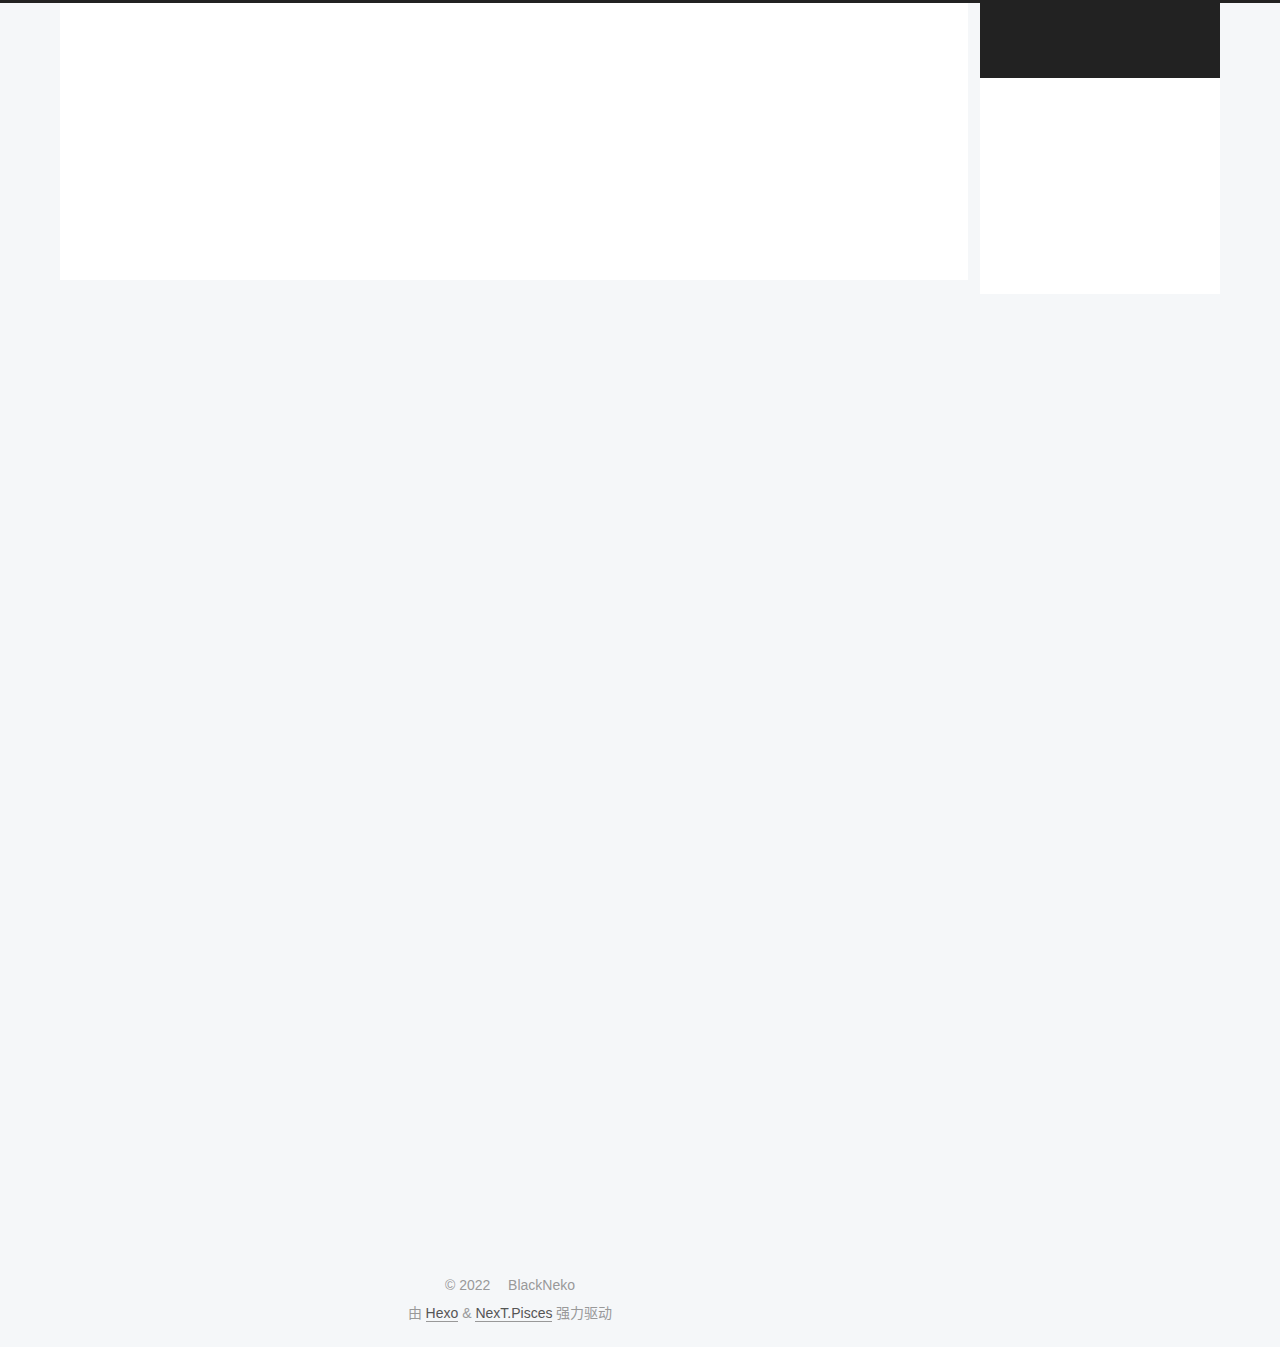
==== about/index.html @ e52e5e85 "Site updated: 2022-03-23 18:38:56" ====
<!DOCTYPE html>
<html lang="zh-CN">
<head>
  <meta charset="UTF-8">
<meta name="viewport" content="width=device-width, initial-scale=1, maximum-scale=2">
<meta name="theme-color" content="#222">
<meta name="generator" content="Hexo 6.1.0">
  <link rel="apple-touch-icon" sizes="180x180" href="/images/apple-touch-icon-next.png">
  <link rel="icon" type="image/png" sizes="32x32" href="/images/favicon-32x32-next.png">
  <link rel="icon" type="image/png" sizes="16x16" href="/images/favicon-16x16-next.png">
  <link rel="mask-icon" href="/images/logo.svg" color="#222">

<link rel="stylesheet" href="/css/main.css">


<link rel="stylesheet" href="/lib/font-awesome/css/all.min.css">

<script id="hexo-configurations">
    var NexT = window.NexT || {};
    var CONFIG = {"hostname":"amorypepelu.github.io","root":"/","scheme":"Pisces","version":"7.8.0","exturl":false,"sidebar":{"position":"right","display":"hide","padding":18,"offset":12,"onmobile":false},"copycode":{"enable":false,"show_result":false,"style":null},"back2top":{"enable":true,"sidebar":false,"scrollpercent":false},"bookmark":{"enable":false,"color":"#222","save":"auto"},"fancybox":false,"mediumzoom":false,"lazyload":false,"pangu":false,"comments":{"style":"tabs","active":null,"storage":true,"lazyload":false,"nav":null},"algolia":{"hits":{"per_page":10},"labels":{"input_placeholder":"Search for Posts","hits_empty":"We didn't find any results for the search: ${query}","hits_stats":"${hits} results found in ${time} ms"}},"localsearch":{"enable":false,"trigger":"auto","top_n_per_article":1,"unescape":false,"preload":false},"motion":{"enable":true,"async":false,"transition":{"post_block":"fadeIn","post_header":"slideDownIn","post_body":"slideDownIn","coll_header":"slideLeftIn","sidebar":"slideUpIn"}}};
  </script>

  <meta name="description" content="乘月待晓">
<meta property="og:type" content="website">
<meta property="og:title" content="嘿嘿嘿">
<meta property="og:url" content="https://amorypepelu.github.io/about/index.html">
<meta property="og:site_name" content="BlackNeko">
<meta property="og:description" content="乘月待晓">
<meta property="og:locale" content="zh_CN">
<meta property="article:published_time" content="2016-03-19T10:01:55.000Z">
<meta property="article:modified_time" content="2022-03-23T08:15:15.982Z">
<meta property="article:author" content="BlackNeko">
<meta name="twitter:card" content="summary">

<link rel="canonical" href="https://amorypepelu.github.io/about/">


<script id="page-configurations">
  // https://hexo.io/docs/variables.html
  CONFIG.page = {
    sidebar: "",
    isHome : false,
    isPost : false,
    lang   : 'zh-CN'
  };
</script>

  <title>嘿嘿嘿 | BlackNeko
</title>
  






  <noscript>
  <style>
  .use-motion .brand,
  .use-motion .menu-item,
  .sidebar-inner,
  .use-motion .post-block,
  .use-motion .pagination,
  .use-motion .comments,
  .use-motion .post-header,
  .use-motion .post-body,
  .use-motion .collection-header { opacity: initial; }

  .use-motion .site-title,
  .use-motion .site-subtitle {
    opacity: initial;
    top: initial;
  }

  .use-motion .logo-line-before i { left: initial; }
  .use-motion .logo-line-after i { right: initial; }
  </style>
</noscript>

</head>

<body itemscope itemtype="http://schema.org/WebPage">
  <div class="container use-motion">
    <div class="headband"></div>

    <header class="header" itemscope itemtype="http://schema.org/WPHeader">
      <div class="header-inner"><div class="site-brand-container">
  <div class="site-nav-toggle">
    <div class="toggle" aria-label="切换导航栏">
      <span class="toggle-line toggle-line-first"></span>
      <span class="toggle-line toggle-line-middle"></span>
      <span class="toggle-line toggle-line-last"></span>
    </div>
  </div>

  <div class="site-meta">

    <a href="/" class="brand" rel="start">
      <span class="logo-line-before"><i></i></span>
      <h1 class="site-title">BlackNeko</h1>
      <span class="logo-line-after"><i></i></span>
    </a>
  </div>

  <div class="site-nav-right">
    <div class="toggle popup-trigger">
    </div>
  </div>
</div>




<nav class="site-nav">
  <ul id="menu" class="main-menu menu">
        <li class="menu-item menu-item-home">

    <a href="/" rel="section"><i class="fa fa-home fa-fw"></i>首页</a>

  </li>
        <li class="menu-item menu-item-categories">

    <a href="/categories/" rel="section"><i class="fa fa-th fa-fw"></i>分类</a>

  </li>
        <li class="menu-item menu-item-tags">

    <a href="/tags/" rel="section"><i class="fa fa-tags fa-fw"></i>标签</a>

  </li>
        <li class="menu-item menu-item-archives">

    <a href="/archives/" rel="section"><i class="fa fa-archive fa-fw"></i>归档</a>

  </li>
        <li class="menu-item menu-item-about">

    <a href="/about/" rel="section"><i class="fa fa-user fa-fw"></i>关于</a>

  </li>
  </ul>
</nav>




</div>
    </header>

    
  <div class="back-to-top">
    <i class="fa fa-arrow-up"></i>
    <span>0%</span>
  </div>


    <main class="main">
      <div class="main-inner">
        <div class="content-wrap">
          
  
  

          <div class="content page posts-expand">
            

    
    
    
    <div class="post-block" lang="zh-CN">
      <header class="post-header">

<h1 class="post-title" itemprop="name headline">嘿嘿嘿
</h1>

<div class="post-meta">
  

</div>

</header>

      
      
      
      <div class="post-body">
          <p>乘月待晓</p>

      </div>
      
      
      
    </div>
    

    
    
    


          </div>
          

<script>
  window.addEventListener('tabs:register', () => {
    let { activeClass } = CONFIG.comments;
    if (CONFIG.comments.storage) {
      activeClass = localStorage.getItem('comments_active') || activeClass;
    }
    if (activeClass) {
      let activeTab = document.querySelector(`a[href="#comment-${activeClass}"]`);
      if (activeTab) {
        activeTab.click();
      }
    }
  });
  if (CONFIG.comments.storage) {
    window.addEventListener('tabs:click', event => {
      if (!event.target.matches('.tabs-comment .tab-content .tab-pane')) return;
      let commentClass = event.target.classList[1];
      localStorage.setItem('comments_active', commentClass);
    });
  }
</script>

        </div>
          
  
  <div class="toggle sidebar-toggle">
    <span class="toggle-line toggle-line-first"></span>
    <span class="toggle-line toggle-line-middle"></span>
    <span class="toggle-line toggle-line-last"></span>
  </div>

  <aside class="sidebar">
    <div class="sidebar-inner">

      <ul class="sidebar-nav motion-element">
        <li class="sidebar-nav-toc">
          文章目录
        </li>
        <li class="sidebar-nav-overview">
          站点概览
        </li>
      </ul>

      <!--noindex-->
      <div class="post-toc-wrap sidebar-panel">
      </div>
      <!--/noindex-->

      <div class="site-overview-wrap sidebar-panel">
        <div class="site-author motion-element" itemprop="author" itemscope itemtype="http://schema.org/Person">
    <img class="site-author-image" itemprop="image" alt="BlackNeko"
      src="/images/avatar.jpg">
  <p class="site-author-name" itemprop="name">BlackNeko</p>
  <div class="site-description" itemprop="description">我的征途是星辰大海</div>
</div>
<div class="site-state-wrap motion-element">
  <nav class="site-state">
      <div class="site-state-item site-state-posts">
          <a href="/archives/">
        
          <span class="site-state-item-count">1</span>
          <span class="site-state-item-name">日志</span>
        </a>
      </div>
  </nav>
</div>
  <div class="links-of-author motion-element">
      <span class="links-of-author-item">
        <a href="https://github.com/AmoryPepelu" title="GitHub → https:&#x2F;&#x2F;github.com&#x2F;AmoryPepelu" rel="noopener" target="_blank"><i class="github fa-fw"></i>GitHub</a>
      </span>
  </div>



      </div>

    </div>
  </aside>
  <div id="sidebar-dimmer"></div>


      </div>
    </main>

    <footer class="footer">
      <div class="footer-inner">
        

        

<div class="copyright">
  
  &copy; 
  <span itemprop="copyrightYear">2022</span>
  <span class="with-love">
    <i class="fa fa-heart"></i>
  </span>
  <span class="author" itemprop="copyrightHolder">BlackNeko</span>
</div>
  <div class="powered-by">由 <a href="https://hexo.io/" class="theme-link" rel="noopener" target="_blank">Hexo</a> & <a href="https://pisces.theme-next.org/" class="theme-link" rel="noopener" target="_blank">NexT.Pisces</a> 强力驱动
  </div>

        








      </div>
    </footer>
  </div>

  
  <script src="/lib/anime.min.js"></script>
  <script src="/lib/velocity/velocity.min.js"></script>
  <script src="/lib/velocity/velocity.ui.min.js"></script>

<script src="/js/utils.js"></script>

<script src="/js/motion.js"></script>


<script src="/js/schemes/pisces.js"></script>


<script src="/js/next-boot.js"></script>




  















  

  

</body>
</html>
---- css/main.css ----
:root {
  --body-bg-color: #f5f7f9;
  --content-bg-color: #fff;
  --card-bg-color: #f5f5f5;
  --text-color: #555;
  --blockquote-color: #666;
  --link-color: #555;
  --link-hover-color: #222;
  --brand-color: #fff;
  --brand-hover-color: #fff;
  --table-row-odd-bg-color: #f9f9f9;
  --table-row-hover-bg-color: #f5f5f5;
  --menu-item-bg-color: #f5f5f5;
  --btn-default-bg: #fff;
  --btn-default-color: #555;
  --btn-default-border-color: #555;
  --btn-default-hover-bg: #222;
  --btn-default-hover-color: #fff;
  --btn-default-hover-border-color: #222;
}
html {
  line-height: 1.15; /* 1 */
  -webkit-text-size-adjust: 100%; /* 2 */
}
body {
  margin: 0;
}
main {
  display: block;
}
h1 {
  font-size: 2em;
  margin: 0.67em 0;
}
hr {
  box-sizing: content-box; /* 1 */
  height: 0; /* 1 */
  overflow: visible; /* 2 */
}
pre {
  font-family: monospace, monospace; /* 1 */
  font-size: 1em; /* 2 */
}
a {
  background: transparent;
}
abbr[title] {
  border-bottom: none; /* 1 */
  text-decoration: underline; /* 2 */
  text-decoration: underline dotted; /* 2 */
}
b,
strong {
  font-weight: bolder;
}
code,
kbd,
samp {
  font-family: monospace, monospace; /* 1 */
  font-size: 1em; /* 2 */
}
small {
  font-size: 80%;
}
sub,
sup {
  font-size: 75%;
  line-height: 0;
  position: relative;
  vertical-align: baseline;
}
sub {
  bottom: -0.25em;
}
sup {
  top: -0.5em;
}
img {
  border-style: none;
}
button,
input,
optgroup,
select,
textarea {
  font-family: inherit; /* 1 */
  font-size: 100%; /* 1 */
  line-height: 1.15; /* 1 */
  margin: 0; /* 2 */
}
button,
input {
/* 1 */
  overflow: visible;
}
button,
select {
/* 1 */
  text-transform: none;
}
button,
[type='button'],
[type='reset'],
[type='submit'] {
  -webkit-appearance: button;
}
button::-moz-focus-inner,
[type='button']::-moz-focus-inner,
[type='reset']::-moz-focus-inner,
[type='submit']::-moz-focus-inner {
  border-style: none;
  padding: 0;
}
button:-moz-focusring,
[type='button']:-moz-focusring,
[type='reset']:-moz-focusring,
[type='submit']:-moz-focusring {
  outline: 1px dotted ButtonText;
}
fieldset {
  padding: 0.35em 0.75em 0.625em;
}
legend {
  box-sizing: border-box; /* 1 */
  color: inherit; /* 2 */
  display: table; /* 1 */
  max-width: 100%; /* 1 */
  padding: 0; /* 3 */
  white-space: normal; /* 1 */
}
progress {
  vertical-align: baseline;
}
textarea {
  overflow: auto;
}
[type='checkbox'],
[type='radio'] {
  box-sizing: border-box; /* 1 */
  padding: 0; /* 2 */
}
[type='number']::-webkit-inner-spin-button,
[type='number']::-webkit-outer-spin-button {
  height: auto;
}
[type='search'] {
  outline-offset: -2px; /* 2 */
  -webkit-appearance: textfield; /* 1 */
}
[type='search']::-webkit-search-decoration {
  -webkit-appearance: none;
}
::-webkit-file-upload-button {
  font: inherit; /* 2 */
  -webkit-appearance: button; /* 1 */
}
details {
  display: block;
}
summary {
  display: list-item;
}
template {
  display: none;
}
[hidden] {
  display: none;
}
::selection {
  background: #262a30;
  color: #eee;
}
html,
body {
  height: 100%;
}
body {
  background: var(--body-bg-color);
  color: var(--text-color);
  font-family: 'Lato', "PingFang SC", "Microsoft YaHei", sans-serif;
  font-size: 1em;
  line-height: 2;
}
@media (max-width: 991px) {
  body {
    padding-left: 0 !important;
    padding-right: 0 !important;
  }
}
h1,
h2,
h3,
h4,
h5,
h6 {
  font-family: 'Lato', "PingFang SC", "Microsoft YaHei", sans-serif;
  font-weight: bold;
  line-height: 1.5;
  margin: 20px 0 15px;
}
h1 {
  font-size: 1.5em;
}
h2 {
  font-size: 1.375em;
}
h3 {
  font-size: 1.25em;
}
h4 {
  font-size: 1.125em;
}
h5 {
  font-size: 1em;
}
h6 {
  font-size: 0.875em;
}
p {
  margin: 0 0 20px 0;
}
a,
span.exturl {
  border-bottom: 1px solid #999;
  color: var(--link-color);
  outline: 0;
  text-decoration: none;
  overflow-wrap: break-word;
  word-wrap: break-word;
  cursor: pointer;
}
a:hover,
span.exturl:hover {
  border-bottom-color: var(--link-hover-color);
  color: var(--link-hover-color);
}
iframe,
img,
video {
  display: block;
  margin-left: auto;
  margin-right: auto;
  max-width: 100%;
}
hr {
  background-image: repeating-linear-gradient(-45deg, #ddd, #ddd 4px, transparent 4px, transparent 8px);
  border: 0;
  height: 3px;
  margin: 40px 0;
}
blockquote {
  border-left: 4px solid #ddd;
  color: var(--blockquote-color);
  margin: 0;
  padding: 0 15px;
}
blockquote cite::before {
  content: '-';
  padding: 0 5px;
}
dt {
  font-weight: bold;
}
dd {
  margin: 0;
  padding: 0;
}
kbd {
  background-color: #f5f5f5;
  background-image: linear-gradient(#eee, #fff, #eee);
  border: 1px solid #ccc;
  border-radius: 0.2em;
  box-shadow: 0.1em 0.1em 0.2em rgba(0,0,0,0.1);
  color: #555;
  font-family: inherit;
  padding: 0.1em 0.3em;
  white-space: nowrap;
}
.table-container {
  overflow: auto;
}
table {
  border-collapse: collapse;
  border-spacing: 0;
  font-size: 0.875em;
  margin: 0 0 20px 0;
  width: 100%;
}
tbody tr:nth-of-type(odd) {
  background: var(--table-row-odd-bg-color);
}
tbody tr:hover {
  background: var(--table-row-hover-bg-color);
}
caption,
th,
td {
  font-weight: normal;
  padding: 8px;
  vertical-align: middle;
}
th,
td {
  border: 1px solid #ddd;
  border-bottom: 3px solid #ddd;
}
th {
  font-weight: 700;
  padding-bottom: 10px;
}
td {
  border-bottom-width: 1px;
}
.btn {
  background: var(--btn-default-bg);
  border: 2px solid var(--btn-default-border-color);
  border-radius: 2px;
  color: var(--btn-default-color);
  display: inline-block;
  font-size: 0.875em;
  line-height: 2;
  padding: 0 20px;
  text-decoration: none;
  transition-property: background-color;
  transition-delay: 0s;
  transition-duration: 0.2s;
  transition-timing-function: ease-in-out;
}
.btn:hover {
  background: var(--btn-default-hover-bg);
  border-color: var(--btn-default-hover-border-color);
  color: var(--btn-default-hover-color);
}
.btn + .btn {
  margin: 0 0 8px 8px;
}
.btn .fa-fw {
  text-align: left;
  width: 1.285714285714286em;
}
.toggle {
  line-height: 0;
}
.toggle .toggle-line {
  background: #fff;
  display: inline-block;
  height: 2px;
  left: 0;
  position: relative;
  top: 0;
  transition: all 0.4s;
  vertical-align: top;
  width: 100%;
}
.toggle .toggle-line:not(:first-child) {
  margin-top: 3px;
}
.toggle.toggle-arrow .toggle-line-first {
  top: 2px;
  transform: rotate(-45deg);
  width: 50%;
}
.toggle.toggle-arrow .toggle-line-middle {
  width: 90%;
}
.toggle.toggle-arrow .toggle-line-last {
  top: -2px;
  transform: rotate(45deg);
  width: 50%;
}
.toggle.toggle-close .toggle-line-first {
  top: 5px;
  transform: rotate(-45deg);
}
.toggle.toggle-close .toggle-line-middle {
  opacity: 0;
}
.toggle.toggle-close .toggle-line-last {
  top: -5px;
  transform: rotate(45deg);
}
.highlight,
pre {
  background: #f7f7f7;
  color: #4d4d4c;
  line-height: 1.6;
  margin: 0 auto 20px;
}
pre,
code {
  font-family: consolas, Menlo, monospace, "PingFang SC", "Microsoft YaHei";
}
code {
  background: #eee;
  border-radius: 3px;
  color: #555;
  padding: 2px 4px;
  overflow-wrap: break-word;
  word-wrap: break-word;
}
.highlight *::selection {
  background: #d6d6d6;
}
.highlight pre {
  border: 0;
  margin: 0;
  padding: 10px 0;
}
.highlight table {
  border: 0;
  margin: 0;
  width: auto;
}
.highlight td {
  border: 0;
  padding: 0;
}
.highlight figcaption {
  background: #eff2f3;
  color: #4d4d4c;
  display: flex;
  font-size: 0.875em;
  justify-content: space-between;
  line-height: 1.2;
  padding: 0.5em;
}
.highlight figcaption a {
  color: #4d4d4c;
}
.highlight figcaption a:hover {
  border-bottom-color: #4d4d4c;
}
.highlight .gutter {
  -moz-user-select: none;
  -ms-user-select: none;
  -webkit-user-select: none;
  user-select: none;
}
.highlight .gutter pre {
  background: #eff2f3;
  color: #869194;
  padding-left: 10px;
  padding-right: 10px;
  text-align: right;
}
.highlight .code pre {
  background: #f7f7f7;
  padding-left: 10px;
  width: 100%;
}
.gist table {
  width: auto;
}
.gist table td {
  border: 0;
}
pre {
  overflow: auto;
  padding: 10px;
}
pre code {
  background: none;
  color: #4d4d4c;
  font-size: 0.875em;
  padding: 0;
  text-shadow: none;
}
pre .deletion {
  background: #fdd;
}
pre .addition {
  background: #dfd;
}
pre .meta {
  color: #eab700;
  -moz-user-select: none;
  -ms-user-select: none;
  -webkit-user-select: none;
  user-select: none;
}
pre .comment {
  color: #8e908c;
}
pre .variable,
pre .attribute,
pre .tag,
pre .name,
pre .regexp,
pre .ruby .constant,
pre .xml .tag .title,
pre .xml .pi,
pre .xml .doctype,
pre .html .doctype,
pre .css .id,
pre .css .class,
pre .css .pseudo {
  color: #c82829;
}
pre .number,
pre .preprocessor,
pre .built_in,
pre .builtin-name,
pre .literal,
pre .params,
pre .constant,
pre .command {
  color: #f5871f;
}
pre .ruby .class .title,
pre .css .rules .attribute,
pre .string,
pre .symbol,
pre .value,
pre .inheritance,
pre .header,
pre .ruby .symbol,
pre .xml .cdata,
pre .special,
pre .formula {
  color: #718c00;
}
pre .title,
pre .css .hexcolor {
  color: #3e999f;
}
pre .function,
pre .python .decorator,
pre .python .title,
pre .ruby .function .title,
pre .ruby .title .keyword,
pre .perl .sub,
pre .javascript .title,
pre .coffeescript .title {
  color: #4271ae;
}
pre .keyword,
pre .javascript .function {
  color: #8959a8;
}
.blockquote-center {
  border-left: none;
  margin: 40px 0;
  padding: 0;
  position: relative;
  text-align: center;
}
.blockquote-center .fa {
  display: block;
  opacity: 0.6;
  position: absolute;
  width: 100%;
}
.blockquote-center .fa-quote-left {
  border-top: 1px solid #ccc;
  text-align: left;
  top: -20px;
}
.blockquote-center .fa-quote-right {
  border-bottom: 1px solid #ccc;
  text-align: right;
  bottom: -20px;
}
.blockquote-center p,
.blockquote-center div {
  text-align: center;
}
.post-body .group-picture img {
  margin: 0 auto;
  padding: 0 3px;
}
.group-picture-row {
  margin-bottom: 6px;
  overflow: hidden;
}
.group-picture-column {
  float: left;
  margin-bottom: 10px;
}
.post-body .label {
  color: #555;
  display: inline;
  padding: 0 2px;
}
.post-body .label.default {
  background: #f0f0f0;
}
.post-body .label.primary {
  background: #efe6f7;
}
.post-body .label.info {
  background: #e5f2f8;
}
.post-body .label.success {
  background: #e7f4e9;
}
.post-body .label.warning {
  background: #fcf6e1;
}
.post-body .label.danger {
  background: #fae8eb;
}
.post-body .tabs {
  margin-bottom: 20px;
}
.post-body .tabs,
.tabs-comment {
  display: block;
  padding-top: 10px;
  position: relative;
}
.post-body .tabs ul.nav-tabs,
.tabs-comment ul.nav-tabs {
  display: flex;
  flex-wrap: wrap;
  margin: 0;
  margin-bottom: -1px;
  padding: 0;
}
@media (max-width: 413px) {
  .post-body .tabs ul.nav-tabs,
  .tabs-comment ul.nav-tabs {
    display: block;
    margin-bottom: 5px;
  }
}
.post-body .tabs ul.nav-tabs li.tab,
.tabs-comment ul.nav-tabs li.tab {
  border-bottom: 1px solid #ddd;
  border-left: 1px solid transparent;
  border-right: 1px solid transparent;
  border-top: 3px solid transparent;
  flex-grow: 1;
  list-style-type: none;
  border-radius: 0 0 0 0;
}
@media (max-width: 413px) {
  .post-body .tabs ul.nav-tabs li.tab,
  .tabs-comment ul.nav-tabs li.tab {
    border-bottom: 1px solid transparent;
    border-left: 3px solid transparent;
    border-right: 1px solid transparent;
    border-top: 1px solid transparent;
  }
}
@media (max-width: 413px) {
  .post-body .tabs ul.nav-tabs li.tab,
  .tabs-comment ul.nav-tabs li.tab {
    border-radius: 0;
  }
}
.post-body .tabs ul.nav-tabs li.tab a,
.tabs-comment ul.nav-tabs li.tab a {
  border-bottom: initial;
  display: block;
  line-height: 1.8;
  outline: 0;
  padding: 0.25em 0.75em;
  text-align: center;
  transition-delay: 0s;
  transition-duration: 0.2s;
  transition-timing-function: ease-out;
}
.post-body .tabs ul.nav-tabs li.tab a i,
.tabs-comment ul.nav-tabs li.tab a i {
  width: 1.285714285714286em;
}
.post-body .tabs ul.nav-tabs li.tab.active,
.tabs-comment ul.nav-tabs li.tab.active {
  border-bottom: 1px solid transparent;
  border-left: 1px solid #ddd;
  border-right: 1px solid #ddd;
  border-top: 3px solid #fc6423;
}
@media (max-width: 413px) {
  .post-body .tabs ul.nav-tabs li.tab.active,
  .tabs-comment ul.nav-tabs li.tab.active {
    border-bottom: 1px solid #ddd;
    border-left: 3px solid #fc6423;
    border-right: 1px solid #ddd;
    border-top: 1px solid #ddd;
  }
}
.post-body .tabs ul.nav-tabs li.tab.active a,
.tabs-comment ul.nav-tabs li.tab.active a {
  color: var(--link-color);
  cursor: default;
}
.post-body .tabs .tab-content .tab-pane,
.tabs-comment .tab-content .tab-pane {
  border: 1px solid #ddd;
  border-top: 0;
  padding: 20px 20px 0 20px;
  border-radius: 0;
}
.post-body .tabs .tab-content .tab-pane:not(.active),
.tabs-comment .tab-content .tab-pane:not(.active) {
  display: none;
}
.post-body .tabs .tab-content .tab-pane.active,
.tabs-comment .tab-content .tab-pane.active {
  display: block;
}
.post-body .tabs .tab-content .tab-pane.active:nth-of-type(1),
.tabs-comment .tab-content .tab-pane.active:nth-of-type(1) {
  border-radius: 0 0 0 0;
}
@media (max-width: 413px) {
  .post-body .tabs .tab-content .tab-pane.active:nth-of-type(1),
  .tabs-comment .tab-content .tab-pane.active:nth-of-type(1) {
    border-radius: 0;
  }
}
.post-body .note {
  border-radius: 3px;
  margin-bottom: 20px;
  padding: 1em;
  position: relative;
  border: 1px solid #eee;
  border-left-width: 5px;
}
.post-body .note h2,
.post-body .note h3,
.post-body .note h4,
.post-body .note h5,
.post-body .note h6 {
  margin-top: 0;
  border-bottom: initial;
  margin-bottom: 0;
  padding-top: 0;
}
.post-body .note p:first-child,
.post-body .note ul:first-child,
.post-body .note ol:first-child,
.post-body .note table:first-child,
.post-body .note pre:first-child,
.post-body .note blockquote:first-child,
.post-body .note img:first-child {
  margin-top: 0;
}
.post-body .note p:last-child,
.post-body .note ul:last-child,
.post-body .note ol:last-child,
.post-body .note table:last-child,
.post-body .note pre:last-child,
.post-body .note blockquote:last-child,
.post-body .note img:last-child {
  margin-bottom: 0;
}
.post-body .note.default {
  border-left-color: #777;
}
.post-body .note.default h2,
.post-body .note.default h3,
.post-body .note.default h4,
.post-body .note.default h5,
.post-body .note.default h6 {
  color: #777;
}
.post-body .note.primary {
  border-left-color: #6f42c1;
}
.post-body .note.primary h2,
.post-body .note.primary h3,
.post-body .note.primary h4,
.post-body .note.primary h5,
.post-body .note.primary h6 {
  color: #6f42c1;
}
.post-body .note.info {
  border-left-color: #428bca;
}
.post-body .note.info h2,
.post-body .note.info h3,
.post-body .note.info h4,
.post-body .note.info h5,
.post-body .note.info h6 {
  color: #428bca;
}
.post-body .note.success {
  border-left-color: #5cb85c;
}
.post-body .note.success h2,
.post-body .note.success h3,
.post-body .note.success h4,
.post-body .note.success h5,
.post-body .note.success h6 {
  color: #5cb85c;
}
.post-body .note.warning {
  border-left-color: #f0ad4e;
}
.post-body .note.warning h2,
.post-body .note.warning h3,
.post-body .note.warning h4,
.post-body .note.warning h5,
.post-body .note.warning h6 {
  color: #f0ad4e;
}
.post-body .note.danger {
  border-left-color: #d9534f;
}
.post-body .note.danger h2,
.post-body .note.danger h3,
.post-body .note.danger h4,
.post-body .note.danger h5,
.post-body .note.danger h6 {
  color: #d9534f;
}
.pagination .prev,
.pagination .next,
.pagination .page-number,
.pagination .space {
  display: inline-block;
  margin: 0 10px;
  padding: 0 11px;
  position: relative;
  top: -1px;
}
@media (max-width: 767px) {
  .pagination .prev,
  .pagination .next,
  .pagination .page-number,
  .pagination .space {
    margin: 0 5px;
  }
}
.pagination {
  border-top: 1px solid #eee;
  margin: 120px 0 0;
  text-align: center;
}
.pagination .prev,
.pagination .next,
.pagination .page-number {
  border-bottom: 0;
  border-top: 1px solid #eee;
  transition-property: border-color;
  transition-delay: 0s;
  transition-duration: 0.2s;
  transition-timing-function: ease-in-out;
}
.pagination .prev:hover,
.pagination .next:hover,
.pagination .page-number:hover {
  border-top-color: #222;
}
.pagination .space {
  margin: 0;
  padding: 0;
}
.pagination .prev {
  margin-left: 0;
}
.pagination .next {
  margin-right: 0;
}
.pagination .page-number.current {
  background: #ccc;
  border-top-color: #ccc;
  color: #fff;
}
@media (max-width: 767px) {
  .pagination {
    border-top: none;
  }
  .pagination .prev,
  .pagination .next,
  .pagination .page-number {
    border-bottom: 1px solid #eee;
    border-top: 0;
    margin-bottom: 10px;
    padding: 0 10px;
  }
  .pagination .prev:hover,
  .pagination .next:hover,
  .pagination .page-number:hover {
    border-bottom-color: #222;
  }
}
.comments {
  margin-top: 60px;
  overflow: hidden;
}
.comment-button-group {
  display: flex;
  flex-wrap: wrap-reverse;
  justify-content: center;
  margin: 1em 0;
}
.comment-button-group .comment-button {
  margin: 0.1em 0.2em;
}
.comment-button-group .comment-button.active {
  background: var(--btn-default-hover-bg);
  border-color: var(--btn-default-hover-border-color);
  color: var(--btn-default-hover-color);
}
.comment-position {
  display: none;
}
.comment-position.active {
  display: block;
}
.tabs-comment {
  background: var(--content-bg-color);
  margin-top: 4em;
  padding-top: 0;
}
.tabs-comment .comments {
  border: 0;
  box-shadow: none;
  margin-top: 0;
  padding-top: 0;
}
.container {
  min-height: 100%;
  position: relative;
}
.main-inner {
  margin: 0 auto;
  width: calc(100% - 20px);
}
@media (min-width: 1200px) {
  .main-inner {
    width: 1160px;
  }
}
@media (min-width: 1600px) {
  .main-inner {
    width: 73%;
  }
}
@media (max-width: 767px) {
  .content-wrap {
    padding: 0 20px;
  }
}
.header {
  background: transparent;
}
.header-inner {
  margin: 0 auto;
  width: calc(100% - 20px);
}
@media (min-width: 1200px) {
  .header-inner {
    width: 1160px;
  }
}
@media (min-width: 1600px) {
  .header-inner {
    width: 73%;
  }
}
.site-brand-container {
  display: flex;
  flex-shrink: 0;
  padding: 0 10px;
}
.headband {
  background: #222;
  height: 3px;
}
.site-meta {
  flex-grow: 1;
  text-align: center;
}
@media (max-width: 767px) {
  .site-meta {
    text-align: center;
  }
}
.brand {
  border-bottom: none;
  color: var(--brand-color);
  display: inline-block;
  line-height: 1.375em;
  padding: 0 40px;
  position: relative;
}
.brand:hover {
  color: var(--brand-hover-color);
}
.site-title {
  font-family: 'Lato', "PingFang SC", "Microsoft YaHei", sans-serif;
  font-size: 1.375em;
  font-weight: normal;
  margin: 0;
}
.site-subtitle {
  color: #ddd;
  font-size: 0.8125em;
  margin: 10px 0;
}
.use-motion .brand {
  opacity: 0;
}
.use-motion .site-title,
.use-motion .site-subtitle,
.use-motion .custom-logo-image {
  opacity: 0;
  position: relative;
  top: -10px;
}
.site-nav-toggle,
.site-nav-right {
  display: none;
}
@media (max-width: 767px) {
  .site-nav-toggle,
  .site-nav-right {
    display: flex;
    flex-direction: column;
    justify-content: center;
  }
}
.site-nav-toggle .toggle,
.site-nav-right .toggle {
  color: var(--text-color);
  padding: 10px;
  width: 22px;
}
.site-nav-toggle .toggle .toggle-line,
.site-nav-right .toggle .toggle-line {
  background: var(--text-color);
  border-radius: 1px;
}
.site-nav {
  display: block;
}
@media (max-width: 767px) {
  .site-nav {
    clear: both;
    display: none;
  }
}
.site-nav.site-nav-on {
  display: block;
}
.menu {
  margin-top: 20px;
  padding-left: 0;
  text-align: center;
}
.menu-item {
  display: inline-block;
  list-style: none;
  margin: 0 10px;
}
@media (max-width: 767px) {
  .menu-item {
    display: block;
    margin-top: 10px;
  }
  .menu-item.menu-item-search {
    display: none;
  }
}
.menu-item a,
.menu-item span.exturl {
  border-bottom: 0;
  display: block;
  font-size: 0.8125em;
  transition-property: border-color;
  transition-delay: 0s;
  transition-duration: 0.2s;
  transition-timing-function: ease-in-out;
}
@media (hover: none) {
  .menu-item a:hover,
  .menu-item span.exturl:hover {
    border-bottom-color: transparent !important;
  }
}
.menu-item .fa,
.menu-item .fab,
.menu-item .far,
.menu-item .fas {
  margin-right: 8px;
}
.menu-item .badge {
  display: inline-block;
  font-weight: bold;
  line-height: 1;
  margin-left: 0.35em;
  margin-top: 0.35em;
  text-align: center;
  white-space: nowrap;
}
@media (max-width: 767px) {
  .menu-item .badge {
    float: right;
    margin-left: 0;
  }
}
.menu-item-active a,
.menu .menu-item a:hover,
.menu .menu-item span.exturl:hover {
  background: var(--menu-item-bg-color);
}
.use-motion .menu-item {
  opacity: 0;
}
.sidebar {
  background: #222;
  bottom: 0;
  box-shadow: inset 0 2px 6px #000;
  position: fixed;
  top: 0;
}
@media (max-width: 991px) {
  .sidebar {
    display: none;
  }
}
.sidebar-inner {
  color: #999;
  padding: 18px 10px;
  text-align: center;
}
.cc-license {
  margin-top: 10px;
  text-align: center;
}
.cc-license .cc-opacity {
  border-bottom: none;
  opacity: 0.7;
}
.cc-license .cc-opacity:hover {
  opacity: 0.9;
}
.cc-license img {
  display: inline-block;
}
.site-author-image {
  border: 1px solid #eee;
  display: block;
  margin: 0 auto;
  max-width: 120px;
  padding: 2px;
}
.site-author-name {
  color: var(--text-color);
  font-weight: 600;
  margin: 0;
  text-align: center;
}
.site-description {
  color: #999;
  font-size: 0.8125em;
  margin-top: 0;
  text-align: center;
}
.links-of-author {
  margin-top: 15px;
}
.links-of-author a,
.links-of-author span.exturl {
  border-bottom-color: #555;
  display: inline-block;
  font-size: 0.8125em;
  margin-bottom: 10px;
  margin-right: 10px;
  vertical-align: middle;
}
.links-of-author a::before,
.links-of-author span.exturl::before {
  background: #d5a88f;
  border-radius: 50%;
  content: ' ';
  display: inline-block;
  height: 4px;
  margin-right: 3px;
  vertical-align: middle;
  width: 4px;
}
.sidebar-button {
  margin-top: 15px;
}
.sidebar-button a {
  border: 1px solid #fc6423;
  border-radius: 4px;
  color: #fc6423;
  display: inline-block;
  padding: 0 15px;
}
.sidebar-button a .fa,
.sidebar-button a .fab,
.sidebar-button a .far,
.sidebar-button a .fas {
  margin-right: 5px;
}
.sidebar-button a:hover {
  background: #fc6423;
  border: 1px solid #fc6423;
  color: #fff;
}
.sidebar-button a:hover .fa,
.sidebar-button a:hover .fab,
.sidebar-button a:hover .far,
.sidebar-button a:hover .fas {
  color: #fff;
}
.links-of-blogroll {
  font-size: 0.8125em;
  margin-top: 10px;
}
.links-of-blogroll-title {
  font-size: 0.875em;
  font-weight: 600;
  margin-top: 0;
}
.links-of-blogroll-list {
  list-style: none;
  margin: 0;
  padding: 0;
}
#sidebar-dimmer {
  display: none;
}
@media (max-width: 767px) {
  #sidebar-dimmer {
    background: #000;
    display: block;
    height: 100%;
    left: 100%;
    opacity: 0;
    position: fixed;
    top: 0;
    width: 100%;
    z-index: 1100;
  }
  .sidebar-active + #sidebar-dimmer {
    opacity: 0.7;
    transform: translateX(-100%);
    transition: opacity 0.5s;
  }
}
.sidebar-nav {
  margin: 0;
  padding-bottom: 20px;
  padding-left: 0;
}
.sidebar-nav li {
  border-bottom: 1px solid transparent;
  color: var(--text-color);
  cursor: pointer;
  display: inline-block;
  font-size: 0.875em;
}
.sidebar-nav li.sidebar-nav-overview {
  margin-left: 10px;
}
.sidebar-nav li:hover {
  color: #fc6423;
}
.sidebar-nav .sidebar-nav-active {
  border-bottom-color: #fc6423;
  color: #fc6423;
}
.sidebar-nav .sidebar-nav-active:hover {
  color: #fc6423;
}
.sidebar-panel {
  display: none;
  overflow-x: hidden;
  overflow-y: auto;
}
.sidebar-panel-active {
  display: block;
}
.sidebar-toggle {
  background: #222;
  bottom: 45px;
  cursor: pointer;
  height: 14px;
  left: 30px;
  padding: 5px;
  position: fixed;
  width: 14px;
  z-index: 1300;
}
@media (max-width: 991px) {
  .sidebar-toggle {
    left: 20px;
    opacity: 0.8;
    display: none;
  }
}
.sidebar-toggle:hover .toggle-line {
  background: #fc6423;
}
.post-toc {
  font-size: 0.875em;
}
.post-toc ol {
  list-style: none;
  margin: 0;
  padding: 0 2px 5px 10px;
  text-align: left;
}
.post-toc ol > ol {
  padding-left: 0;
}
.post-toc ol a {
  transition-property: all;
  transition-delay: 0s;
  transition-duration: 0.2s;
  transition-timing-function: ease-in-out;
}
.post-toc .nav-item {
  line-height: 1.8;
  overflow: hidden;
  text-overflow: ellipsis;
  white-space: nowrap;
}
.post-toc .nav .nav-child {
  display: none;
}
.post-toc .nav .active > .nav-child {
  display: block;
}
.post-toc .nav .active-current > .nav-child {
  display: block;
}
.post-toc .nav .active-current > .nav-child > .nav-item {
  display: block;
}
.post-toc .nav .active > a {
  border-bottom-color: #fc6423;
  color: #fc6423;
}
.post-toc .nav .active-current > a {
  color: #fc6423;
}
.post-toc .nav .active-current > a:hover {
  color: #fc6423;
}
.site-state {
  display: flex;
  justify-content: center;
  line-height: 1.4;
  margin-top: 10px;
  overflow: hidden;
  text-align: center;
  white-space: nowrap;
}
.site-state-item {
  padding: 0 15px;
}
.site-state-item:not(:first-child) {
  border-left: 1px solid #eee;
}
.site-state-item a {
  border-bottom: none;
}
.site-state-item-count {
  display: block;
  font-size: 1em;
  font-weight: 600;
  text-align: center;
}
.site-state-item-name {
  color: #999;
  font-size: 0.8125em;
}
.footer {
  color: #999;
  font-size: 0.875em;
  padding: 20px 0;
}
.footer.footer-fixed {
  bottom: 0;
  left: 0;
  position: absolute;
  right: 0;
}
.footer-inner {
  box-sizing: border-box;
  margin: 0 auto;
  text-align: center;
  width: calc(100% - 20px);
}
@media (min-width: 1200px) {
  .footer-inner {
    width: 1160px;
  }
}
@media (min-width: 1600px) {
  .footer-inner {
    width: 73%;
  }
}
.languages {
  display: inline-block;
  font-size: 1.125em;
  position: relative;
}
.languages .lang-select-label span {
  margin: 0 0.5em;
}
.languages .lang-select {
  height: 100%;
  left: 0;
  opacity: 0;
  position: absolute;
  top: 0;
  width: 100%;
}
.with-love {
  color: #ff0000;
  display: inline-block;
  margin: 0 5px;
}
.powered-by,
.theme-info {
  display: inline-block;
}
@-moz-keyframes iconAnimate {
  0%, 100% {
    transform: scale(1);
  }
  10%, 30% {
    transform: scale(0.9);
  }
  20%, 40%, 60%, 80% {
    transform: scale(1.1);
  }
  50%, 70% {
    transform: scale(1.1);
  }
}
@-webkit-keyframes iconAnimate {
  0%, 100% {
    transform: scale(1);
  }
  10%, 30% {
    transform: scale(0.9);
  }
  20%, 40%, 60%, 80% {
    transform: scale(1.1);
  }
  50%, 70% {
    transform: scale(1.1);
  }
}
@-o-keyframes iconAnimate {
  0%, 100% {
    transform: scale(1);
  }
  10%, 30% {
    transform: scale(0.9);
  }
  20%, 40%, 60%, 80% {
    transform: scale(1.1);
  }
  50%, 70% {
    transform: scale(1.1);
  }
}
@keyframes iconAnimate {
  0%, 100% {
    transform: scale(1);
  }
  10%, 30% {
    transform: scale(0.9);
  }
  20%, 40%, 60%, 80% {
    transform: scale(1.1);
  }
  50%, 70% {
    transform: scale(1.1);
  }
}
.back-to-top {
  font-size: 12px;
  text-align: center;
  transition-delay: 0s;
  transition-duration: 0.2s;
  transition-timing-function: ease-in-out;
}
.back-to-top {
  background: #222;
  bottom: -100px;
  box-sizing: border-box;
  color: #fff;
  cursor: pointer;
  left: 30px;
  opacity: 0.6;
  padding: 0 6px;
  position: fixed;
  transition-property: bottom;
  z-index: 1300;
  width: 24px;
}
.back-to-top span {
  display: none;
}
.back-to-top:hover {
  color: #fc6423;
}
.back-to-top.back-to-top-on {
  bottom: 30px;
}
@media (max-width: 991px) {
  .back-to-top {
    left: 20px;
    opacity: 0.8;
  }
}
.post-body {
  font-family: 'Lato', "PingFang SC", "Microsoft YaHei", sans-serif;
  overflow-wrap: break-word;
  word-wrap: break-word;
}
@media (min-width: 1200px) {
  .post-body {
    font-size: 1.125em;
  }
}
.post-body .exturl .fa {
  font-size: 0.875em;
  margin-left: 4px;
}
.post-body .image-caption,
.post-body .figure .caption {
  color: #999;
  font-size: 0.875em;
  font-weight: bold;
  line-height: 1;
  margin: -20px auto 15px;
  text-align: center;
}
.post-sticky-flag {
  display: inline-block;
  transform: rotate(30deg);
}
.post-button {
  margin-top: 40px;
  text-align: center;
}
.use-motion .post-block,
.use-motion .pagination,
.use-motion .comments {
  opacity: 0;
}
.use-motion .post-header {
  opacity: 0;
}
.use-motion .post-body {
  opacity: 0;
}
.use-motion .collection-header {
  opacity: 0;
}
.posts-collapse {
  margin-left: 35px;
  position: relative;
}
@media (max-width: 767px) {
  .posts-collapse {
    margin-left: 0px;
    margin-right: 0px;
  }
}
.posts-collapse .collection-title {
  font-size: 1.125em;
  position: relative;
}
.posts-collapse .collection-title::before {
  background: #999;
  border: 1px solid #fff;
  border-radius: 50%;
  content: ' ';
  height: 10px;
  left: 0;
  margin-left: -6px;
  margin-top: -4px;
  position: absolute;
  top: 50%;
  width: 10px;
}
.posts-collapse .collection-year {
  font-size: 1.5em;
  font-weight: bold;
  margin: 60px 0;
  position: relative;
}
.posts-collapse .collection-year::before {
  background: #bbb;
  border-radius: 50%;
  content: ' ';
  height: 8px;
  left: 0;
  margin-left: -4px;
  margin-top: -4px;
  position: absolute;
  top: 50%;
  width: 8px;
}
.posts-collapse .collection-header {
  display: block;
  margin: 0 0 0 20px;
}
.posts-collapse .collection-header small {
  color: #bbb;
  margin-left: 5px;
}
.posts-collapse .post-header {
  border-bottom: 1px dashed #ccc;
  margin: 30px 0;
  padding-left: 15px;
  position: relative;
  transition-property: border;
  transition-delay: 0s;
  transition-duration: 0.2s;
  transition-timing-function: ease-in-out;
}
.posts-collapse .post-header::before {
  background: #bbb;
  border: 1px solid #fff;
  border-radius: 50%;
  content: ' ';
  height: 6px;
  left: 0;
  margin-left: -4px;
  position: absolute;
  top: 0.75em;
  transition-property: background;
  width: 6px;
  transition-delay: 0s;
  transition-duration: 0.2s;
  transition-timing-function: ease-in-out;
}
.posts-collapse .post-header:hover {
  border-bottom-color: #666;
}
.posts-collapse .post-header:hover::before {
  background: #222;
}
.posts-collapse .post-meta {
  display: inline;
  font-size: 0.75em;
  margin-right: 10px;
}
.posts-collapse .post-title {
  display: inline;
}
.posts-collapse .post-title a,
.posts-collapse .post-title span.exturl {
  border-bottom: none;
  color: var(--link-color);
}
.posts-collapse .post-title .fa-external-link-alt {
  font-size: 0.875em;
  margin-left: 5px;
}
.posts-collapse::before {
  background: #f5f5f5;
  content: ' ';
  height: 100%;
  left: 0;
  margin-left: -2px;
  position: absolute;
  top: 1.25em;
  width: 4px;
}
.post-eof {
  background: #ccc;
  height: 1px;
  margin: 80px auto 60px;
  text-align: center;
  width: 8%;
}
.post-block:last-of-type .post-eof {
  display: none;
}
.content {
  padding-top: 40px;
}
@media (min-width: 992px) {
  .post-body {
    text-align: justify;
  }
}
@media (max-width: 991px) {
  .post-body {
    text-align: justify;
  }
}
.post-body h1,
.post-body h2,
.post-body h3,
.post-body h4,
.post-body h5,
.post-body h6 {
  padding-top: 10px;
}
.post-body h1 .header-anchor,
.post-body h2 .header-anchor,
.post-body h3 .header-anchor,
.post-body h4 .header-anchor,
.post-body h5 .header-anchor,
.post-body h6 .header-anchor {
  border-bottom-style: none;
  color: #ccc;
  float: right;
  margin-left: 10px;
  visibility: hidden;
}
.post-body h1 .header-anchor:hover,
.post-body h2 .header-anchor:hover,
.post-body h3 .header-anchor:hover,
.post-body h4 .header-anchor:hover,
.post-body h5 .header-anchor:hover,
.post-body h6 .header-anchor:hover {
  color: inherit;
}
.post-body h1:hover .header-anchor,
.post-body h2:hover .header-anchor,
.post-body h3:hover .header-anchor,
.post-body h4:hover .header-anchor,
.post-body h5:hover .header-anchor,
.post-body h6:hover .header-anchor {
  visibility: visible;
}
.post-body iframe,
.post-body img,
.post-body video {
  margin-bottom: 20px;
}
.post-body .video-container {
  height: 0;
  margin-bottom: 20px;
  overflow: hidden;
  padding-top: 75%;
  position: relative;
  width: 100%;
}
.post-body .video-container iframe,
.post-body .video-container object,
.post-body .video-container embed {
  height: 100%;
  left: 0;
  margin: 0;
  position: absolute;
  top: 0;
  width: 100%;
}
.post-gallery {
  align-items: center;
  display: grid;
  grid-gap: 10px;
  grid-template-columns: 1fr 1fr 1fr;
  margin-bottom: 20px;
}
@media (max-width: 767px) {
  .post-gallery {
    grid-template-columns: 1fr 1fr;
  }
}
.post-gallery a {
  border: 0;
}
.post-gallery img {
  margin: 0;
}
.posts-expand .post-header {
  font-size: 1.125em;
}
.posts-expand .post-title {
  font-size: 1.5em;
  font-weight: normal;
  margin: initial;
  text-align: center;
  overflow-wrap: break-word;
  word-wrap: break-word;
}
.posts-expand .post-title-link {
  border-bottom: none;
  color: var(--link-color);
  display: inline-block;
  position: relative;
  vertical-align: top;
}
.posts-expand .post-title-link::before {
  background: var(--link-color);
  bottom: 0;
  content: '';
  height: 2px;
  left: 0;
  position: absolute;
  transform: scaleX(0);
  visibility: hidden;
  width: 100%;
  transition-delay: 0s;
  transition-duration: 0.2s;
  transition-timing-function: ease-in-out;
}
.posts-expand .post-title-link:hover::before {
  transform: scaleX(1);
  visibility: visible;
}
.posts-expand .post-title-link .fa-external-link-alt {
  font-size: 0.875em;
  margin-left: 5px;
}
.posts-expand .post-meta {
  color: #999;
  font-family: 'Lato', "PingFang SC", "Microsoft YaHei", sans-serif;
  font-size: 0.75em;
  margin: 3px 0 60px 0;
  text-align: center;
}
.posts-expand .post-meta .post-description {
  font-size: 0.875em;
  margin-top: 2px;
}
.posts-expand .post-meta time {
  border-bottom: 1px dashed #999;
  cursor: pointer;
}
.post-meta .post-meta-item + .post-meta-item::before {
  content: '|';
  margin: 0 0.5em;
}
.post-meta-divider {
  margin: 0 0.5em;
}
.post-meta-item-icon {
  margin-right: 3px;
}
@media (max-width: 991px) {
  .post-meta-item-icon {
    display: inline-block;
  }
}
@media (max-width: 991px) {
  .post-meta-item-text {
    display: none;
  }
}
.post-nav {
  border-top: 1px solid #eee;
  display: flex;
  justify-content: space-between;
  margin-top: 15px;
  padding: 10px 5px 0;
}
.post-nav-item {
  flex: 1;
}
.post-nav-item a {
  border-bottom: none;
  display: block;
  font-size: 0.875em;
  line-height: 1.6;
  position: relative;
}
.post-nav-item a:active {
  top: 2px;
}
.post-nav-item .fa {
  font-size: 0.75em;
}
.post-nav-item:first-child {
  margin-right: 15px;
}
.post-nav-item:first-child .fa {
  margin-right: 5px;
}
.post-nav-item:last-child {
  margin-left: 15px;
  text-align: right;
}
.post-nav-item:last-child .fa {
  margin-left: 5px;
}
.rtl.post-body p,
.rtl.post-body a,
.rtl.post-body h1,
.rtl.post-body h2,
.rtl.post-body h3,
.rtl.post-body h4,
.rtl.post-body h5,
.rtl.post-body h6,
.rtl.post-body li,
.rtl.post-body ul,
.rtl.post-body ol {
  direction: rtl;
  font-family: UKIJ Ekran;
}
.rtl.post-title {
  font-family: UKIJ Ekran;
}
.post-tags {
  margin-top: 40px;
  text-align: center;
}
.post-tags a {
  display: inline-block;
  font-size: 0.8125em;
}
.post-tags a:not(:last-child) {
  margin-right: 10px;
}
.post-widgets {
  border-top: 1px solid #eee;
  margin-top: 15px;
  text-align: center;
}
.wp_rating {
  height: 20px;
  line-height: 20px;
  margin-top: 10px;
  padding-top: 6px;
  text-align: center;
}
.social-like {
  display: flex;
  font-size: 0.875em;
  justify-content: center;
  text-align: center;
}
.reward-container {
  margin: 20px auto;
  padding: 10px 0;
  text-align: center;
  width: 90%;
}
.reward-container button {
  background: transparent;
  border: 1px solid #fc6423;
  border-radius: 0;
  color: #fc6423;
  cursor: pointer;
  line-height: 2;
  outline: 0;
  padding: 0 15px;
  vertical-align: text-top;
}
.reward-container button:hover {
  background: #fc6423;
  border: 1px solid transparent;
  color: #fa9366;
}
#qr {
  padding-top: 20px;
}
#qr a {
  border: 0;
}
#qr img {
  display: inline-block;
  margin: 0.8em 2em 0 2em;
  max-width: 100%;
  width: 180px;
}
#qr p {
  text-align: center;
}
.category-all-page .category-all-title {
  text-align: center;
}
.category-all-page .category-all {
  margin-top: 20px;
}
.category-all-page .category-list {
  list-style: none;
  margin: 0;
  padding: 0;
}
.category-all-page .category-list-item {
  margin: 5px 10px;
}
.category-all-page .category-list-count {
  color: #bbb;
}
.category-all-page .category-list-count::before {
  content: ' (';
  display: inline;
}
.category-all-page .category-list-count::after {
  content: ') ';
  display: inline;
}
.category-all-page .category-list-child {
  padding-left: 10px;
}
.event-list {
  padding: 0;
}
.event-list hr {
  background: #222;
  margin: 20px 0 45px 0;
}
.event-list hr::after {
  background: #222;
  color: #fff;
  content: 'NOW';
  display: inline-block;
  font-weight: bold;
  padding: 0 5px;
  text-align: right;
}
.event-list .event {
  background: #222;
  margin: 20px 0;
  min-height: 40px;
  padding: 15px 0 15px 10px;
}
.event-list .event .event-summary {
  color: #fff;
  margin: 0;
  padding-bottom: 3px;
}
.event-list .event .event-summary::before {
  animation: dot-flash 1s alternate infinite ease-in-out;
  color: #fff;
  content: '\f111';
  display: inline-block;
  font-size: 10px;
  margin-right: 25px;
  vertical-align: middle;
  font-family: 'Font Awesome 5 Free';
  font-weight: 900;
}
.event-list .event .event-relative-time {
  color: #bbb;
  display: inline-block;
  font-size: 12px;
  font-weight: normal;
  padding-left: 12px;
}
.event-list .event .event-details {
  color: #fff;
  display: block;
  line-height: 18px;
  margin-left: 56px;
  padding-bottom: 6px;
  padding-top: 3px;
  text-indent: -24px;
}
.event-list .event .event-details::before {
  color: #fff;
  display: inline-block;
  margin-right: 9px;
  text-align: center;
  text-indent: 0;
  width: 14px;
  font-family: 'Font Awesome 5 Free';
  font-weight: 900;
}
.event-list .event .event-details.event-location::before {
  content: '\f041';
}
.event-list .event .event-details.event-duration::before {
  content: '\f017';
}
.event-list .event-past {
  background: #f5f5f5;
}
.event-list .event-past .event-summary,
.event-list .event-past .event-details {
  color: #bbb;
  opacity: 0.9;
}
.event-list .event-past .event-summary::before,
.event-list .event-past .event-details::before {
  animation: none;
  color: #bbb;
}
@-moz-keyframes dot-flash {
  from {
    opacity: 1;
    transform: scale(1);
  }
  to {
    opacity: 0;
    transform: scale(0.8);
  }
}
@-webkit-keyframes dot-flash {
  from {
    opacity: 1;
    transform: scale(1);
  }
  to {
    opacity: 0;
    transform: scale(0.8);
  }
}
@-o-keyframes dot-flash {
  from {
    opacity: 1;
    transform: scale(1);
  }
  to {
    opacity: 0;
    transform: scale(0.8);
  }
}
@keyframes dot-flash {
  from {
    opacity: 1;
    transform: scale(1);
  }
  to {
    opacity: 0;
    transform: scale(0.8);
  }
}
ul.breadcrumb {
  font-size: 0.75em;
  list-style: none;
  margin: 1em 0;
  padding: 0 2em;
  text-align: center;
}
ul.breadcrumb li {
  display: inline;
}
ul.breadcrumb li + li::before {
  content: '/\00a0';
  font-weight: normal;
  padding: 0.5em;
}
ul.breadcrumb li + li:last-child {
  font-weight: bold;
}
.tag-cloud {
  text-align: center;
}
.tag-cloud a {
  display: inline-block;
  margin: 10px;
}
.tag-cloud a:hover {
  color: var(--link-hover-color) !important;
}
.header {
  margin: 0 auto;
  position: relative;
  width: calc(100% - 20px);
}
@media (min-width: 1200px) {
  .header {
    width: 1160px;
  }
}
@media (min-width: 1600px) {
  .header {
    width: 73%;
  }
}
@media (max-width: 991px) {
  .header {
    width: auto;
  }
}
.header-inner {
  background: var(--content-bg-color);
  border-radius: initial;
  box-shadow: initial;
  overflow: hidden;
  padding: 0;
  position: absolute;
  top: 0;
  width: 240px;
}
@media (min-width: 1200px) {
  .header-inner {
    width: 240px;
  }
}
@media (max-width: 991px) {
  .header-inner {
    border-radius: initial;
    position: relative;
    width: auto;
  }
}
.main-inner {
  align-items: flex-start;
  display: flex;
  justify-content: space-between;
}
@media (max-width: 991px) {
  .main-inner {
    width: auto;
  }
}
.content-wrap {
  background: var(--content-bg-color);
  border-radius: initial;
  box-shadow: initial;
  box-sizing: border-box;
  padding: 40px;
  width: calc(100% - 252px);
}
@media (max-width: 991px) {
  .content-wrap {
    border-radius: initial;
    padding: 20px;
    width: 100%;
  }
}
.header-inner {
  right: 0;
}
.book-mark-link {
  left: 30px;
}
.footer-inner {
  padding-right: 260px;
}
@media (max-width: 991px) {
  .footer-inner {
    padding-left: 0;
    padding-right: 0;
    width: auto;
  }
}
.site-brand-container {
  background: #222;
}
@media (max-width: 991px) {
  .site-brand-container {
    box-shadow: 0 0 16px rgba(0,0,0,0.5);
  }
}
.site-meta {
  padding: 20px 0;
}
.brand {
  padding: 0;
}
.site-subtitle {
  margin: 10px 10px 0;
}
.custom-logo-image {
  margin-top: 20px;
}
@media (max-width: 991px) {
  .custom-logo-image {
    display: none;
  }
}
@media (min-width: 768px) and (max-width: 991px) {
  .site-nav-toggle,
  .site-nav-right {
    display: flex;
    flex-direction: column;
    justify-content: center;
  }
}
.site-nav-toggle .toggle,
.site-nav-right .toggle {
  color: #fff;
}
.site-nav-toggle .toggle .toggle-line,
.site-nav-right .toggle .toggle-line {
  background: #fff;
}
@media (min-width: 768px) and (max-width: 991px) {
  .site-nav {
    display: none;
  }
}
.menu .menu-item {
  display: block;
  margin: 0;
}
.menu .menu-item a,
.menu .menu-item span.exturl {
  padding: 5px 20px;
  position: relative;
  text-align: left;
  transition-property: background-color;
}
@media (max-width: 991px) {
  .menu .menu-item.menu-item-search {
    display: none;
  }
}
.menu .menu-item .badge {
  background: #ccc;
  border-radius: 10px;
  color: #fff;
  float: right;
  padding: 2px 5px;
  text-shadow: 1px 1px 0 rgba(0,0,0,0.1);
  vertical-align: middle;
}
.main-menu .menu-item-active a::after {
  background: #bbb;
  border-radius: 50%;
  content: ' ';
  height: 6px;
  margin-top: -3px;
  position: absolute;
  right: 15px;
  top: 50%;
  width: 6px;
}
.sub-menu {
  background: var(--content-bg-color);
  border-bottom: 1px solid #ddd;
  margin: 0;
  padding: 6px 0;
}
.sub-menu .menu-item {
  display: inline-block;
}
.sub-menu .menu-item a,
.sub-menu .menu-item span.exturl {
  background: transparent;
  margin: 5px 10px;
  padding: initial;
}
.sub-menu .menu-item a:hover,
.sub-menu .menu-item span.exturl:hover {
  background: transparent;
  color: #fc6423;
}
.sub-menu .menu-item-active a {
  border-bottom-color: #fc6423;
  color: #fc6423;
}
.sub-menu .menu-item-active a:hover {
  border-bottom-color: #fc6423;
}
.sidebar {
  background: var(--body-bg-color);
  box-shadow: none;
  margin-top: 100%;
  position: static;
  width: 240px;
}
@media (max-width: 991px) {
  .sidebar {
    display: none;
  }
}
.sidebar-toggle {
  display: none;
}
.sidebar-inner {
  background: var(--content-bg-color);
  border-radius: initial;
  box-shadow: initial;
  box-sizing: border-box;
  color: var(--text-color);
  width: 240px;
  opacity: 0;
}
.sidebar-inner.affix {
  position: fixed;
  top: 12px;
}
.sidebar-inner.affix-bottom {
  position: absolute;
}
.site-state-item {
  padding: 0 10px;
}
.sidebar-button {
  border-bottom: 1px dotted #ccc;
  border-top: 1px dotted #ccc;
  margin-top: 10px;
  text-align: center;
}
.sidebar-button a {
  border: 0;
  color: #fc6423;
  display: block;
}
.sidebar-button a:hover {
  background: none;
  border: 0;
  color: #e34603;
}
.sidebar-button a:hover .fa,
.sidebar-button a:hover .fab,
.sidebar-button a:hover .far,
.sidebar-button a:hover .fas {
  color: #e34603;
}
.links-of-author {
  display: flex;
  flex-wrap: wrap;
  margin-top: 10px;
  justify-content: center;
}
.links-of-author-item {
  margin: 5px 0 0;
  width: 50%;
}
.links-of-author-item a,
.links-of-author-item span.exturl {
  box-sizing: border-box;
  display: inline-block;
  margin-bottom: 0;
  margin-right: 0;
  max-width: 216px;
  overflow: hidden;
  padding: 0 5px;
  text-overflow: ellipsis;
  white-space: nowrap;
}
.links-of-author-item a,
.links-of-author-item span.exturl {
  border-bottom: none;
  display: block;
  text-decoration: none;
}
.links-of-author-item a::before,
.links-of-author-item span.exturl::before {
  display: none;
}
.links-of-author-item a:hover,
.links-of-author-item span.exturl:hover {
  background: var(--body-bg-color);
  border-radius: 4px;
}
.links-of-author-item .fa,
.links-of-author-item .fab,
.links-of-author-item .far,
.links-of-author-item .fas {
  margin-right: 2px;
}
.links-of-blogroll-item {
  padding: 0;
}
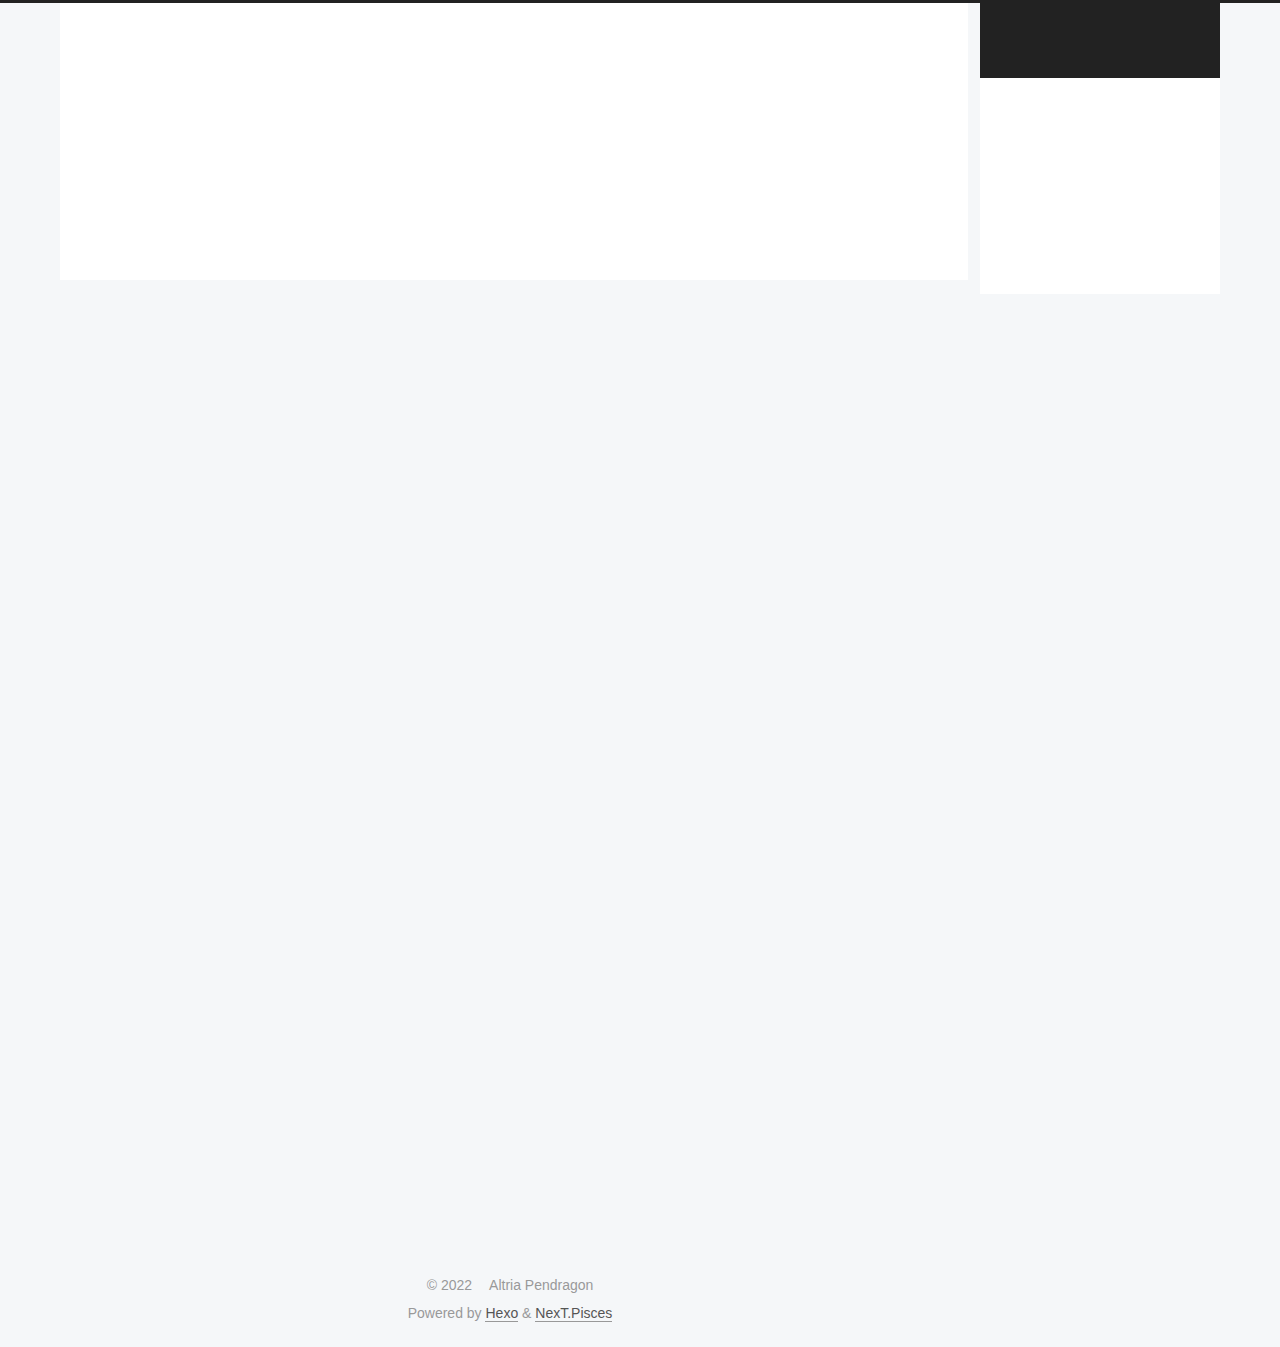
==== commit 7c3207c7: "Site updated: 2022-03-23 22:29:02" ====
--- a/about/index.html
+++ b/about/index.html
@@ -1,5 +1,5 @@
 <!DOCTYPE html>
-<html lang="zh-CN">
+<html lang="en">
 <head>
   <meta charset="UTF-8">
 <meta name="viewport" content="width=device-width, initial-scale=1, maximum-scale=2">
@@ -17,22 +17,22 @@
 
 <script id="hexo-configurations">
     var NexT = window.NexT || {};
-    var CONFIG = {"hostname":"amorypepelu.github.io","root":"/","scheme":"Pisces","version":"7.8.0","exturl":false,"sidebar":{"position":"right","display":"hide","padding":18,"offset":12,"onmobile":false},"copycode":{"enable":false,"show_result":false,"style":null},"back2top":{"enable":true,"sidebar":false,"scrollpercent":false},"bookmark":{"enable":false,"color":"#222","save":"auto"},"fancybox":false,"mediumzoom":false,"lazyload":false,"pangu":false,"comments":{"style":"tabs","active":null,"storage":true,"lazyload":false,"nav":null},"algolia":{"hits":{"per_page":10},"labels":{"input_placeholder":"Search for Posts","hits_empty":"We didn't find any results for the search: ${query}","hits_stats":"${hits} results found in ${time} ms"}},"localsearch":{"enable":false,"trigger":"auto","top_n_per_article":1,"unescape":false,"preload":false},"motion":{"enable":true,"async":false,"transition":{"post_block":"fadeIn","post_header":"slideDownIn","post_body":"slideDownIn","coll_header":"slideLeftIn","sidebar":"slideUpIn"}}};
+    var CONFIG = {"hostname":"altriapendragon-o3o.github.io","root":"/","scheme":"Pisces","version":"7.8.0","exturl":false,"sidebar":{"position":"right","display":"hide","padding":18,"offset":12,"onmobile":false},"copycode":{"enable":false,"show_result":false,"style":null},"back2top":{"enable":true,"sidebar":false,"scrollpercent":false},"bookmark":{"enable":false,"color":"#222","save":"auto"},"fancybox":false,"mediumzoom":false,"lazyload":false,"pangu":false,"comments":{"style":"tabs","active":null,"storage":true,"lazyload":false,"nav":null},"algolia":{"hits":{"per_page":10},"labels":{"input_placeholder":"Search for Posts","hits_empty":"We didn't find any results for the search: ${query}","hits_stats":"${hits} results found in ${time} ms"}},"localsearch":{"enable":false,"trigger":"auto","top_n_per_article":1,"unescape":false,"preload":false},"motion":{"enable":true,"async":false,"transition":{"post_block":"fadeIn","post_header":"slideDownIn","post_body":"slideDownIn","coll_header":"slideLeftIn","sidebar":"slideUpIn"}}};
   </script>
 
   <meta name="description" content="乘月待晓">
 <meta property="og:type" content="website">
 <meta property="og:title" content="嘿嘿嘿">
-<meta property="og:url" content="https://amorypepelu.github.io/about/index.html">
-<meta property="og:site_name" content="BlackNeko">
+<meta property="og:url" content="https://altriapendragon-o3o.github.io/about/index.html">
+<meta property="og:site_name" content="Secret Garden">
 <meta property="og:description" content="乘月待晓">
-<meta property="og:locale" content="zh_CN">
+<meta property="og:locale" content="en_US">
 <meta property="article:published_time" content="2016-03-19T10:01:55.000Z">
 <meta property="article:modified_time" content="2022-03-23T08:15:15.982Z">
-<meta property="article:author" content="BlackNeko">
+<meta property="article:author" content="Altria Pendragon">
 <meta name="twitter:card" content="summary">
 
-<link rel="canonical" href="https://amorypepelu.github.io/about/">
+<link rel="canonical" href="https://altriapendragon-o3o.github.io/about/">
 
 
 <script id="page-configurations">
@@ -41,11 +41,11 @@
     sidebar: "",
     isHome : false,
     isPost : false,
-    lang   : 'zh-CN'
+    lang   : 'en'
   };
 </script>
 
-  <title>嘿嘿嘿 | BlackNeko
+  <title>嘿嘿嘿 | Secret Garden
 </title>
   
 
@@ -86,7 +86,7 @@
     <header class="header" itemscope itemtype="http://schema.org/WPHeader">
       <div class="header-inner"><div class="site-brand-container">
   <div class="site-nav-toggle">
-    <div class="toggle" aria-label="切换导航栏">
+    <div class="toggle" aria-label="Toggle navigation bar">
       <span class="toggle-line toggle-line-first"></span>
       <span class="toggle-line toggle-line-middle"></span>
       <span class="toggle-line toggle-line-last"></span>
@@ -97,7 +97,7 @@
 
     <a href="/" class="brand" rel="start">
       <span class="logo-line-before"><i></i></span>
-      <h1 class="site-title">BlackNeko</h1>
+      <h1 class="site-title">Secret Garden</h1>
       <span class="logo-line-after"><i></i></span>
     </a>
   </div>
@@ -115,27 +115,27 @@
   <ul id="menu" class="main-menu menu">
         <li class="menu-item menu-item-home">
 
-    <a href="/" rel="section"><i class="fa fa-home fa-fw"></i>首页</a>
+    <a href="/" rel="section"><i class="fa fa-home fa-fw"></i>Home</a>
 
   </li>
         <li class="menu-item menu-item-categories">
 
-    <a href="/categories/" rel="section"><i class="fa fa-th fa-fw"></i>分类</a>
+    <a href="/categories/" rel="section"><i class="fa fa-th fa-fw"></i>Categories</a>
 
   </li>
         <li class="menu-item menu-item-tags">
 
-    <a href="/tags/" rel="section"><i class="fa fa-tags fa-fw"></i>标签</a>
+    <a href="/tags/" rel="section"><i class="fa fa-tags fa-fw"></i>Tags</a>
 
   </li>
         <li class="menu-item menu-item-archives">
 
-    <a href="/archives/" rel="section"><i class="fa fa-archive fa-fw"></i>归档</a>
+    <a href="/archives/" rel="section"><i class="fa fa-archive fa-fw"></i>Archives</a>
 
   </li>
         <li class="menu-item menu-item-about">
 
-    <a href="/about/" rel="section"><i class="fa fa-user fa-fw"></i>关于</a>
+    <a href="/about/" rel="section"><i class="fa fa-user fa-fw"></i>About</a>
 
   </li>
   </ul>
@@ -167,7 +167,7 @@
     
     
     
-    <div class="post-block" lang="zh-CN">
+    <div class="post-block" lang="en">
       <header class="post-header">
 
 <h1 class="post-title" itemprop="name headline">嘿嘿嘿
@@ -237,10 +237,10 @@
 
       <ul class="sidebar-nav motion-element">
         <li class="sidebar-nav-toc">
-          文章目录
+          Table of Contents
         </li>
         <li class="sidebar-nav-overview">
-          站点概览
+          Overview
         </li>
       </ul>
 
@@ -251,10 +251,10 @@
 
       <div class="site-overview-wrap sidebar-panel">
         <div class="site-author motion-element" itemprop="author" itemscope itemtype="http://schema.org/Person">
-    <img class="site-author-image" itemprop="image" alt="BlackNeko"
+    <img class="site-author-image" itemprop="image" alt="Altria Pendragon"
       src="/images/avatar.jpg">
-  <p class="site-author-name" itemprop="name">BlackNeko</p>
-  <div class="site-description" itemprop="description">我的征途是星辰大海</div>
+  <p class="site-author-name" itemprop="name">Altria Pendragon</p>
+  <div class="site-description" itemprop="description">Excalibur!!</div>
 </div>
 <div class="site-state-wrap motion-element">
   <nav class="site-state">
@@ -262,7 +262,7 @@
           <a href="/archives/">
         
           <span class="site-state-item-count">1</span>
-          <span class="site-state-item-name">日志</span>
+          <span class="site-state-item-name">posts</span>
         </a>
       </div>
   </nav>
@@ -298,9 +298,9 @@
   <span class="with-love">
     <i class="fa fa-heart"></i>
   </span>
-  <span class="author" itemprop="copyrightHolder">BlackNeko</span>
-</div>
-  <div class="powered-by">由 <a href="https://hexo.io/" class="theme-link" rel="noopener" target="_blank">Hexo</a> & <a href="https://pisces.theme-next.org/" class="theme-link" rel="noopener" target="_blank">NexT.Pisces</a> 强力驱动
+  <span class="author" itemprop="copyrightHolder">Altria Pendragon</span>
+</div>
+  <div class="powered-by">Powered by <a href="https://hexo.io/" class="theme-link" rel="noopener" target="_blank">Hexo</a> & <a href="https://pisces.theme-next.org/" class="theme-link" rel="noopener" target="_blank">NexT.Pisces</a>
   </div>
 
         
--- a/css/main.css
+++ b/css/main.css
@@ -1165,7 +1165,7 @@
 }
 .links-of-author a::before,
 .links-of-author span.exturl::before {
-  background: #d5a88f;
+  background: #88a466;
   border-radius: 50%;
   content: ' ';
   display: inline-block;
